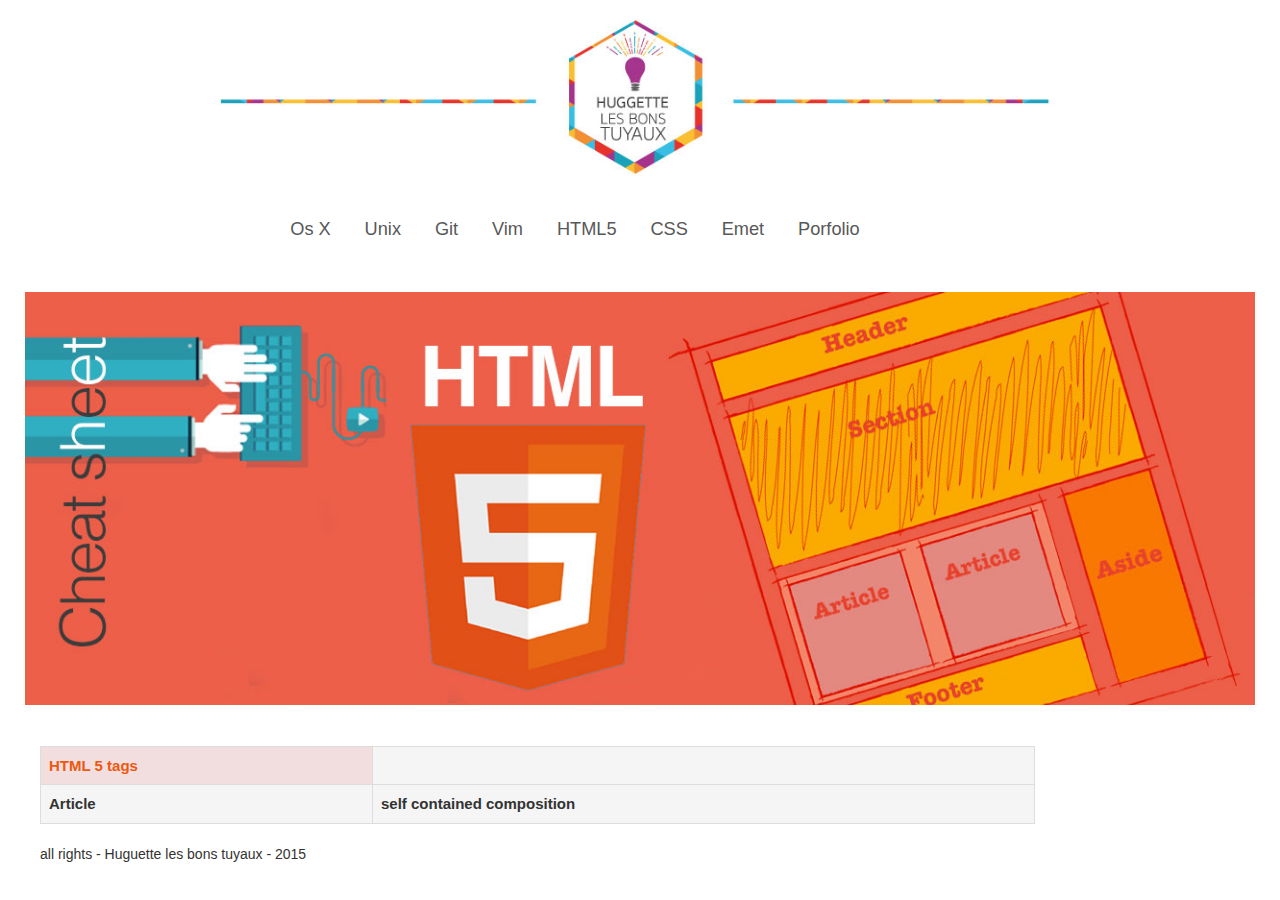
==== index.html @ f3ce1ba4 "maj footer" ====
<html>
<head>
<link rel="stylesheet" href="css/bootstrap.css" />
<link rel="stylesheet" href="css/mystyle.css" />
</head>
<body>
    <meta charset="utf-8">

        <!-- La balise meta permettant à Bootstrap 3 d'analyser la largeur de l'écran -->
        <meta name="viewport" content="width=device-width, initial-scale=1.0">

        <title>Huguette les bons tuyaux - Les cheatsheets</title>

        <!--Chargement de la feuille de style de Bootstrap 3 -->
        <link href="css/bootstrap.css" rel="stylesheet">
        <link rel="stylesheet" href="css/mystyle.css" />

      </head>

      <body>
          <!-- <div class="hidden-xs">
          <div class="hidden-sm">
              <span> I'm only visible for medium and large </span>
          </div> -->
      </div>

      </div>
          <div class="container"> <!--  Début de corps de la plage -->

            <div class="row"> <!--   Chargement de la grille par le biais de la creation d'une ligne-->

                    <!--  Zone principale -->
                    <div id="logo" class="col-md-10 col-sm-8 hidden-xs">
                           <div id="logo" class="container logo"><img src="img/banner-logo.jpg"alt="huguette les bons tuyaux logo" class="img-responsive">
                           </div>
                    </div><!--  fin div logo -->
                    <div id="menu" class="row block2">

                    <nav class="navbar navbar-inverse fixed col-md-10 col-sm-8 hidden-xs">
                            <ul>
                                <li><a href="http:www.google.com">Os X</li>
                                <li><a href="#">Unix</li>
                                <li><a href="#">Git</li>
                                <li><a href="#">Vim</li>
                                <li><a href="#">HTML5</li>
                                <li><a href="#">CSS</li>
                                <li><a href="#">Emet</li>
                                <li><a href="#">Porfolio</li>
                            </ul>
                    </nav>

                    <div id="slide" class="row block1">
                            <img src="img/img_html.jpg" alt="banniere html" class="img-responsive">
                    <div id="titre"class="col-xs-12 cols1"></div>

                    <div id="menu2"class="hidden-md"><!-- ici menu afficher en block pr smartphone  -->
                        <div class="hidden-lg">
                            <div class="hidden-sm">
                                <button type="button" class="btn btn-default btn-group-lg btn-block"><a href ="http://www.google.com">Os X</a></button>
                                <button type="button" class="btn btn-default btn-group-lg btn-block"><a href ="http://www.google.com">Unix</a></button>
                                <button type="button" class="btn btn-default btn-group-lg btn-block"><a href ="http://www.google.com">Git</a></button>
                                <button type="button" class="btn btn-default btn-group-lg btn-block"><a href ="http://www.google.com">Vim</a></button>
                                <button type="button" class="btn btn-default btn-group-lg btn-block"><a href ="http://www.google.com">Html5</a></button>
                                <button type="button" class="btn btn-default btn-group-lg btn-block"><a href ="http://www.google.com">Css</a></button>
                                <button type="button" class="btn btn-default btn-group-lg btn-block"><a href ="http://www.google.com">Emmet</a></button>
                                <button type="button" class="btn btn-default btn-group-lg btn-block"><a href ="http://www.google.com">Portfolio</a></button>



                            </div><!-- fin hidden sm  -->
                        </div><!-- fin hidden md  -->
                    </div><!-- fin hidden lg  -->

                    <!-- Zone secondaire  -->
                    <div id="table"class="col-md-10 col-sm-8 hidden-xs">
                           <table class="table table-striped table-bordered table-dotted .table-responsive">
                                   <tbody>
                                       <tr>
                                           <th class="danger">HTML 5 tags</th>
                                           <th></th>
                                       </tr>
                                       <tr>
                                           <th>Article</th>
                                           <th>self contained composition</th>
                                       </tr>
                                   </tbody>
                           </table>
                     </div>
               <!-- Fermeture de la ligne -->
               </div>
               <footer>all rights - Huguette les bons tuyaux - 2015<Footer>
          <!--  Fin du corps de texte -->
          <script type="text/javascript" src="js/bootstrap.js"></script>

</body>
</html>
---- css/mystyle.css ----
/*body {
    padding-top: 70px;
}*/
/*@media (min-width: 468px) {
.container{
    width: 470px;
}
.navbar li{
        display: inline-block;
        padding-left: 30px;
        font-size: 1em;
        color: rgb(51, 51, 51);
        margin-left: auto;
        margin-right: auto;

}
}
@media (min-width: 599px) {
  .container {
    width: 900px;
  }
}
@media (min-width: 1200px) {
  .container {
    width: 1170px;
  }
}*/
.container {
  padding-right: 15px;
  padding-left: 15px;
  margin-right: auto;
  margin-left: auto;
  float: none;/*permet de centrer le menu*/

}
.navbar {
    background-color: white;
    margin-left: auto;
    margin-right: auto;
    padding-top: 20px;
    border: 0px;
    text-align: center; /*permet de centrer le menu*/
}

.navbar li {
    display: inline-block;
    padding-left: 30px;
    font-size: 1.3em;
    color: rgb(51, 51, 51);
    margin-left: auto;
    margin-right: auto;

}
.navbar a {
    text-decoration: none;
    list-style-type: none;
    color:rgb(88, 88, 88);
}
.navbar a:hover {
    color:rgb(244, 111, 27);
}

.button{
    display: block;
    text-align: center;
    margin-left: auto;
    margin-right: auto;

}
#menu2 {
    margin-left: auto;
    margin-right: auto; /*ici j'ai centré le bloc menu2 et mis % de taille*/
    width: 80%;
    background-color: white;
    font-size: 1.3em;
    border-radius: 30px;
}

.btn-block { /*ici color des btn*/
    background-color: rgb(3, 130, 143);
    border-color: rgb(7, 113, 142);
}

.btn-block a {

    color:white;
}
.btn-block a:hover {

    color:rgb(244, 111, 27);
}

#logo {
    margin-left: -10px;
}

h3 {
    color: rgb(80, 80, 80);
    text-decoration: none;
}
.html5left{
    margin-right: 0;
}
.html5right{
    margin-left: 0;
}

span {
    color: rgb(240, 94, 23);
}

#table {
    margin-top: 20px;
}
tbody th {
    background-color:rgb(245, 245, 245);
    font-size: 15px;
}
.container img {
    padding-top: 20px;
    padding-bottom: 20px;
    margin: 0 auto;

}

.danger {
    color: rgb(235, 89, 18);
}
#icone-haut img{
    float: right;
}
---- css/mystyle.css ----
/*body {
    padding-top: 70px;
}*/
/*@media (min-width: 468px) {
.container{
    width: 470px;
}
.navbar li{
        display: inline-block;
        padding-left: 30px;
        font-size: 1em;
        color: rgb(51, 51, 51);
        margin-left: auto;
        margin-right: auto;

}
}
@media (min-width: 599px) {
  .container {
    width: 900px;
  }
}
@media (min-width: 1200px) {
  .container {
    width: 1170px;
  }
}*/
.container {
  padding-right: 15px;
  padding-left: 15px;
  margin-right: auto;
  margin-left: auto;
  float: none;/*permet de centrer le menu*/

}
.navbar {
    background-color: white;
    margin-left: auto;
    margin-right: auto;
    padding-top: 20px;
    border: 0px;
    text-align: center; /*permet de centrer le menu*/
}

.navbar li {
    display: inline-block;
    padding-left: 30px;
    font-size: 1.3em;
    color: rgb(51, 51, 51);
    margin-left: auto;
    margin-right: auto;

}
.navbar a {
    text-decoration: none;
    list-style-type: none;
    color:rgb(88, 88, 88);
}
.navbar a:hover {
    color:rgb(244, 111, 27);
}

.button{
    display: block;
    text-align: center;
    margin-left: auto;
    margin-right: auto;

}
#menu2 {
    margin-left: auto;
    margin-right: auto; /*ici j'ai centré le bloc menu2 et mis % de taille*/
    width: 80%;
    background-color: white;
    font-size: 1.3em;
    border-radius: 30px;
}

.btn-block { /*ici color des btn*/
    background-color: rgb(3, 130, 143);
    border-color: rgb(7, 113, 142);
}

.btn-block a {

    color:white;
}
.btn-block a:hover {

    color:rgb(244, 111, 27);
}

#logo {
    margin-left: -10px;
}

h3 {
    color: rgb(80, 80, 80);
    text-decoration: none;
}
.html5left{
    margin-right: 0;
}
.html5right{
    margin-left: 0;
}

span {
    color: rgb(240, 94, 23);
}

#table {
    margin-top: 20px;
}
tbody th {
    background-color:rgb(245, 245, 245);
    font-size: 15px;
}
.container img {
    padding-top: 20px;
    padding-bottom: 20px;
    margin: 0 auto;

}

.danger {
    color: rgb(235, 89, 18);
}
#icone-haut img{
    float: right;
}
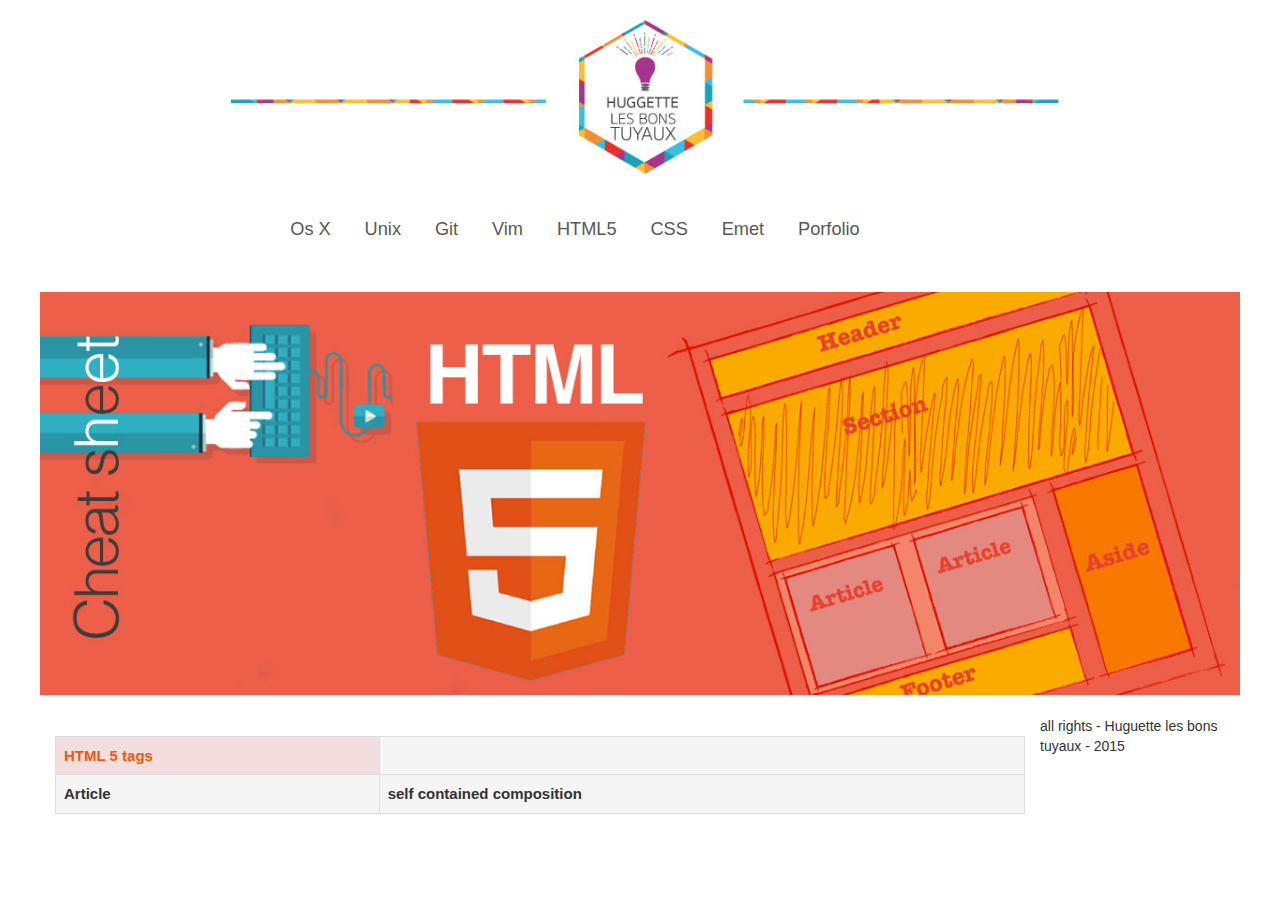
==== commit dbe09967: "rectification pour validation w3c" ====
--- a/index.html
+++ b/index.html
@@ -1,53 +1,43 @@
-<html>
+<!doctype html>
+<html class="" lang="fr">
+
 <head>
-<link rel="stylesheet" href="css/bootstrap.css" />
-<link rel="stylesheet" href="css/mystyle.css" />
-</head>
-<body>
-    <meta charset="utf-8">
-
+<meta charset="utf-8">
         <!-- La balise meta permettant à Bootstrap 3 d'analyser la largeur de l'écran -->
         <meta name="viewport" content="width=device-width, initial-scale=1.0">
-
-        <title>Huguette les bons tuyaux - Les cheatsheets</title>
-
+        <title> Huguette les bons tuyaux - Les cheatsheets </title>
         <!--Chargement de la feuille de style de Bootstrap 3 -->
-        <link href="css/bootstrap.css" rel="stylesheet">
-        <link rel="stylesheet" href="css/mystyle.css" />
-
-      </head>
+        <link rel="stylesheet" href="css/bootstrap.css">
+        <link rel="stylesheet" href="css/mystyle.css">
+</meta>
+</head>
 
       <body>
-          <!-- <div class="hidden-xs">
-          <div class="hidden-sm">
-              <span> I'm only visible for medium and large </span>
-          </div> -->
-      </div>
 
-      </div>
           <div class="container"> <!--  Début de corps de la plage -->
 
             <div class="row"> <!--   Chargement de la grille par le biais de la creation d'une ligne-->
-
-                    <!--  Zone principale -->
+            <!--  Zone principale -->
                     <div id="logo" class="col-md-10 col-sm-8 hidden-xs">
-                           <div id="logo" class="container logo"><img src="img/banner-logo.jpg"alt="huguette les bons tuyaux logo" class="img-responsive">
+                           <div class="container logo">
+                              <img src="img/banner-logo.jpg"alt="huguette les bons tuyaux logo" class="img-responsive">
                            </div>
                     </div><!--  fin div logo -->
-                    <div id="menu" class="row block2">
+            <div id="menu" class="row block2">
 
                     <nav class="navbar navbar-inverse fixed col-md-10 col-sm-8 hidden-xs">
                             <ul>
-                                <li><a href="http:www.google.com">Os X</li>
-                                <li><a href="#">Unix</li>
-                                <li><a href="#">Git</li>
-                                <li><a href="#">Vim</li>
-                                <li><a href="#">HTML5</li>
-                                <li><a href="#">CSS</li>
-                                <li><a href="#">Emet</li>
-                                <li><a href="#">Porfolio</li>
+                                <li><a href="http:www.google.com">Os X</a></li>
+                                <li><a href="#">Unix</a></li>
+                                <li><a href="#">Git</a></li>
+                                <li><a href="#">Vim</a></li>
+                                <li><a href="#">HTML5</a></li>
+                                <li><a href="#">CSS</a></li>
+                                <li><a href="#">Emet</a></li>
+                                <li><a href="#">Porfolio</a></li>
                             </ul>
                     </nav>
+                </div>
 
                     <div id="slide" class="row block1">
                             <img src="img/img_html.jpg" alt="banniere html" class="img-responsive">
@@ -65,11 +55,9 @@
                                 <button type="button" class="btn btn-default btn-group-lg btn-block"><a href ="http://www.google.com">Emmet</a></button>
                                 <button type="button" class="btn btn-default btn-group-lg btn-block"><a href ="http://www.google.com">Portfolio</a></button>
 
-
-
                             </div><!-- fin hidden sm  -->
-                        </div><!-- fin hidden md  -->
-                    </div><!-- fin hidden lg  -->
+                        </div><!-- fin hidden lg  -->
+                    </div><!-- fin hidden md  -->
 
                     <!-- Zone secondaire  -->
                     <div id="table"class="col-md-10 col-sm-8 hidden-xs">
@@ -86,10 +74,12 @@
                                    </tbody>
                            </table>
                      </div>
-               <!-- Fermeture de la ligne -->
-               </div>
-               <footer>all rights - Huguette les bons tuyaux - 2015<Footer>
-          <!--  Fin du corps de texte -->
+
+               <footer>all rights - Huguette les bons tuyaux - 2015</footer>
+
+
+          </div><!--  /////////  Fin du container ///////// -->
+          
           <script type="text/javascript" src="js/bootstrap.js"></script>
 
 </body>
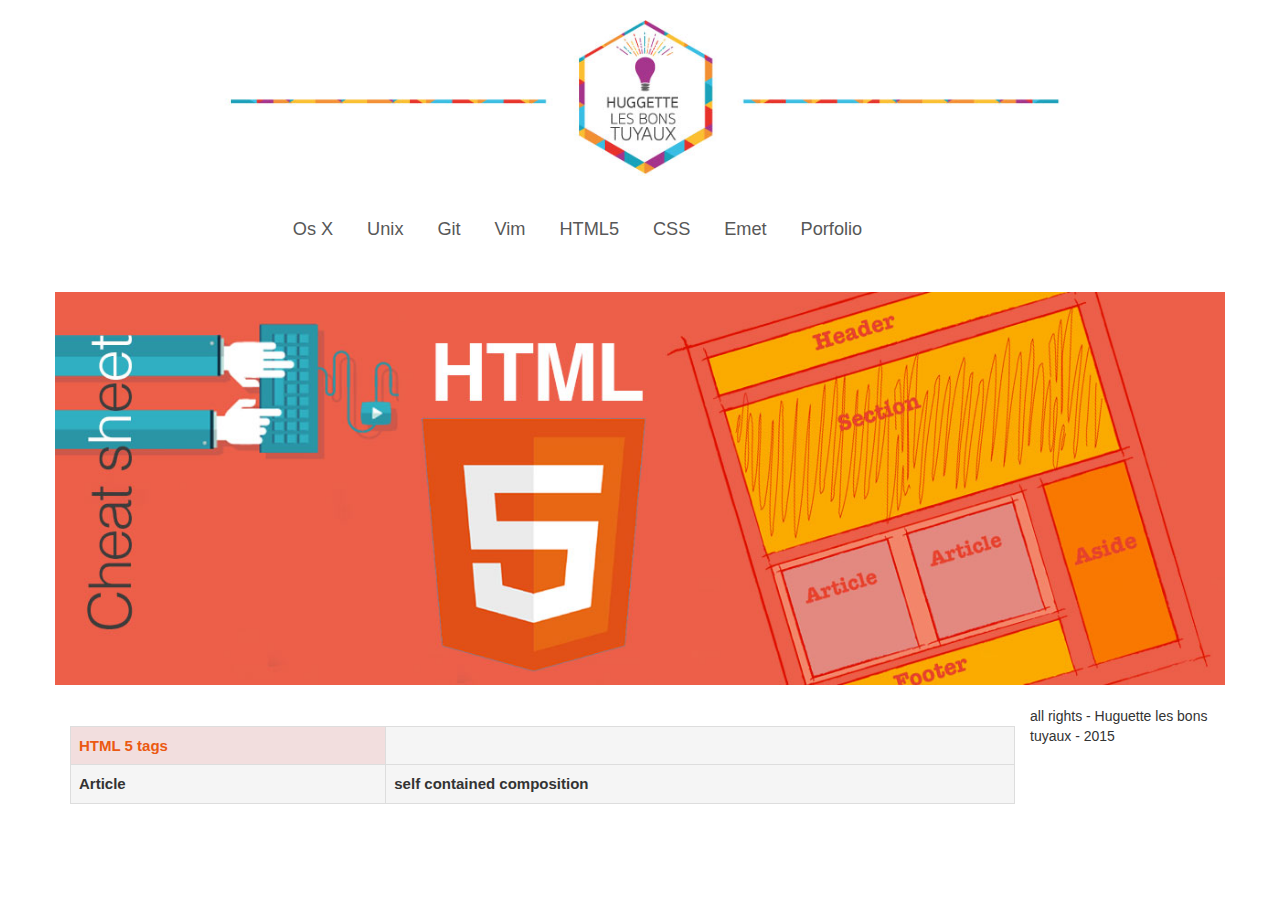
==== commit c3ff76c6: "premiere correction pour validator w3c" ====
--- a/index.html
+++ b/index.html
@@ -2,32 +2,32 @@
 <html class="" lang="fr">
 
 <head>
-<meta charset="utf-8">
+<meta charset="utf-8"/>
         <!-- La balise meta permettant à Bootstrap 3 d'analyser la largeur de l'écran -->
-        <meta name="viewport" content="width=device-width, initial-scale=1.0">
+        <meta name="viewport" content="width=device-width, initial-scale=1.0"/>
         <title> Huguette les bons tuyaux - Les cheatsheets </title>
         <!--Chargement de la feuille de style de Bootstrap 3 -->
-        <link rel="stylesheet" href="css/bootstrap.css">
-        <link rel="stylesheet" href="css/mystyle.css">
-</meta>
+        <link rel="stylesheet" href="css/bootstrap.css"/>
+        <link rel="stylesheet" href="css/mystyle.css"/>
 </head>
 
       <body>
 
           <div class="container"> <!--  Début de corps de la plage -->
 
-            <div class="row"> <!--   Chargement de la grille par le biais de la creation d'une ligne-->
+          <div class="row"> <!--Chargement de la grille par le biais de la creation d'une ligne-->
             <!--  Zone principale -->
                     <div id="logo" class="col-md-10 col-sm-8 hidden-xs">
                            <div class="container logo">
-                              <img src="img/banner-logo.jpg"alt="huguette les bons tuyaux logo" class="img-responsive">
+                              <img src="img/banner-logo.jpg" alt="huguette les bons tuyaux logo" class="img-responsive"/>
                            </div>
                     </div><!--  fin div logo -->
-            <div id="menu" class="row block2">
+                </div><!-- fermeture de la row -->
+          <div id="menu" class="row block2">
 
                     <nav class="navbar navbar-inverse fixed col-md-10 col-sm-8 hidden-xs">
                             <ul>
-                                <li><a href="http:www.google.com">Os X</a></li>
+                                <li><a href="#">Os X</a></li>
                                 <li><a href="#">Unix</a></li>
                                 <li><a href="#">Git</a></li>
                                 <li><a href="#">Vim</a></li>
@@ -37,23 +37,23 @@
                                 <li><a href="#">Porfolio</a></li>
                             </ul>
                     </nav>
-                </div>
+</div>
 
                     <div id="slide" class="row block1">
                             <img src="img/img_html.jpg" alt="banniere html" class="img-responsive">
-                    <div id="titre"class="col-xs-12 cols1"></div>
+                    <div id="titre" class="col-xs-12 cols1"></div>
 
-                    <div id="menu2"class="hidden-md"><!-- ici menu afficher en block pr smartphone  -->
+                    <div id="menu2" class="hidden-md"><!-- ici menu afficher en block pr smartphone  -->
                         <div class="hidden-lg">
                             <div class="hidden-sm">
-                                <button type="button" class="btn btn-default btn-group-lg btn-block"><a href ="http://www.google.com">Os X</a></button>
-                                <button type="button" class="btn btn-default btn-group-lg btn-block"><a href ="http://www.google.com">Unix</a></button>
-                                <button type="button" class="btn btn-default btn-group-lg btn-block"><a href ="http://www.google.com">Git</a></button>
-                                <button type="button" class="btn btn-default btn-group-lg btn-block"><a href ="http://www.google.com">Vim</a></button>
-                                <button type="button" class="btn btn-default btn-group-lg btn-block"><a href ="http://www.google.com">Html5</a></button>
-                                <button type="button" class="btn btn-default btn-group-lg btn-block"><a href ="http://www.google.com">Css</a></button>
-                                <button type="button" class="btn btn-default btn-group-lg btn-block"><a href ="http://www.google.com">Emmet</a></button>
-                                <button type="button" class="btn btn-default btn-group-lg btn-block"><a href ="http://www.google.com">Portfolio</a></button>
+                                <button type="button" class="btn btn-default btn-group-lg btn-block"><a href ="#">Os X</a></button>
+                                <button type="button" class="btn btn-default btn-group-lg btn-block"><a href ="#">Unix</a></button>
+                                <button type="button" class="btn btn-default btn-group-lg btn-block"><a href ="#">Git</a></button>
+                                <button type="button" class="btn btn-default btn-group-lg btn-block"><a href ="#">Vim</a></button>
+                                <button type="button" class="btn btn-default btn-group-lg btn-block"><a href ="#">Html5</a></button>
+                                <button type="button" class="btn btn-default btn-group-lg btn-block"><a href ="#">Css</a></button>
+                                <button type="button" class="btn btn-default btn-group-lg btn-block"><a href ="#">Emmet</a></button>
+                                <button type="button" class="btn btn-default btn-group-lg btn-block"><a href ="#">Portfolio</a></button>
 
                             </div><!-- fin hidden sm  -->
                         </div><!-- fin hidden lg  -->
@@ -76,11 +76,11 @@
                      </div>
 
                <footer>all rights - Huguette les bons tuyaux - 2015</footer>
+                <script type="text/javascript" src="js/bootstrap.js"></script>
+
+          </div><!--  /////////  Fin du container ///////// -->
 
 
-          </div><!--  /////////  Fin du container ///////// -->
-          
-          <script type="text/javascript" src="js/bootstrap.js"></script>
 
 </body>
 </html>
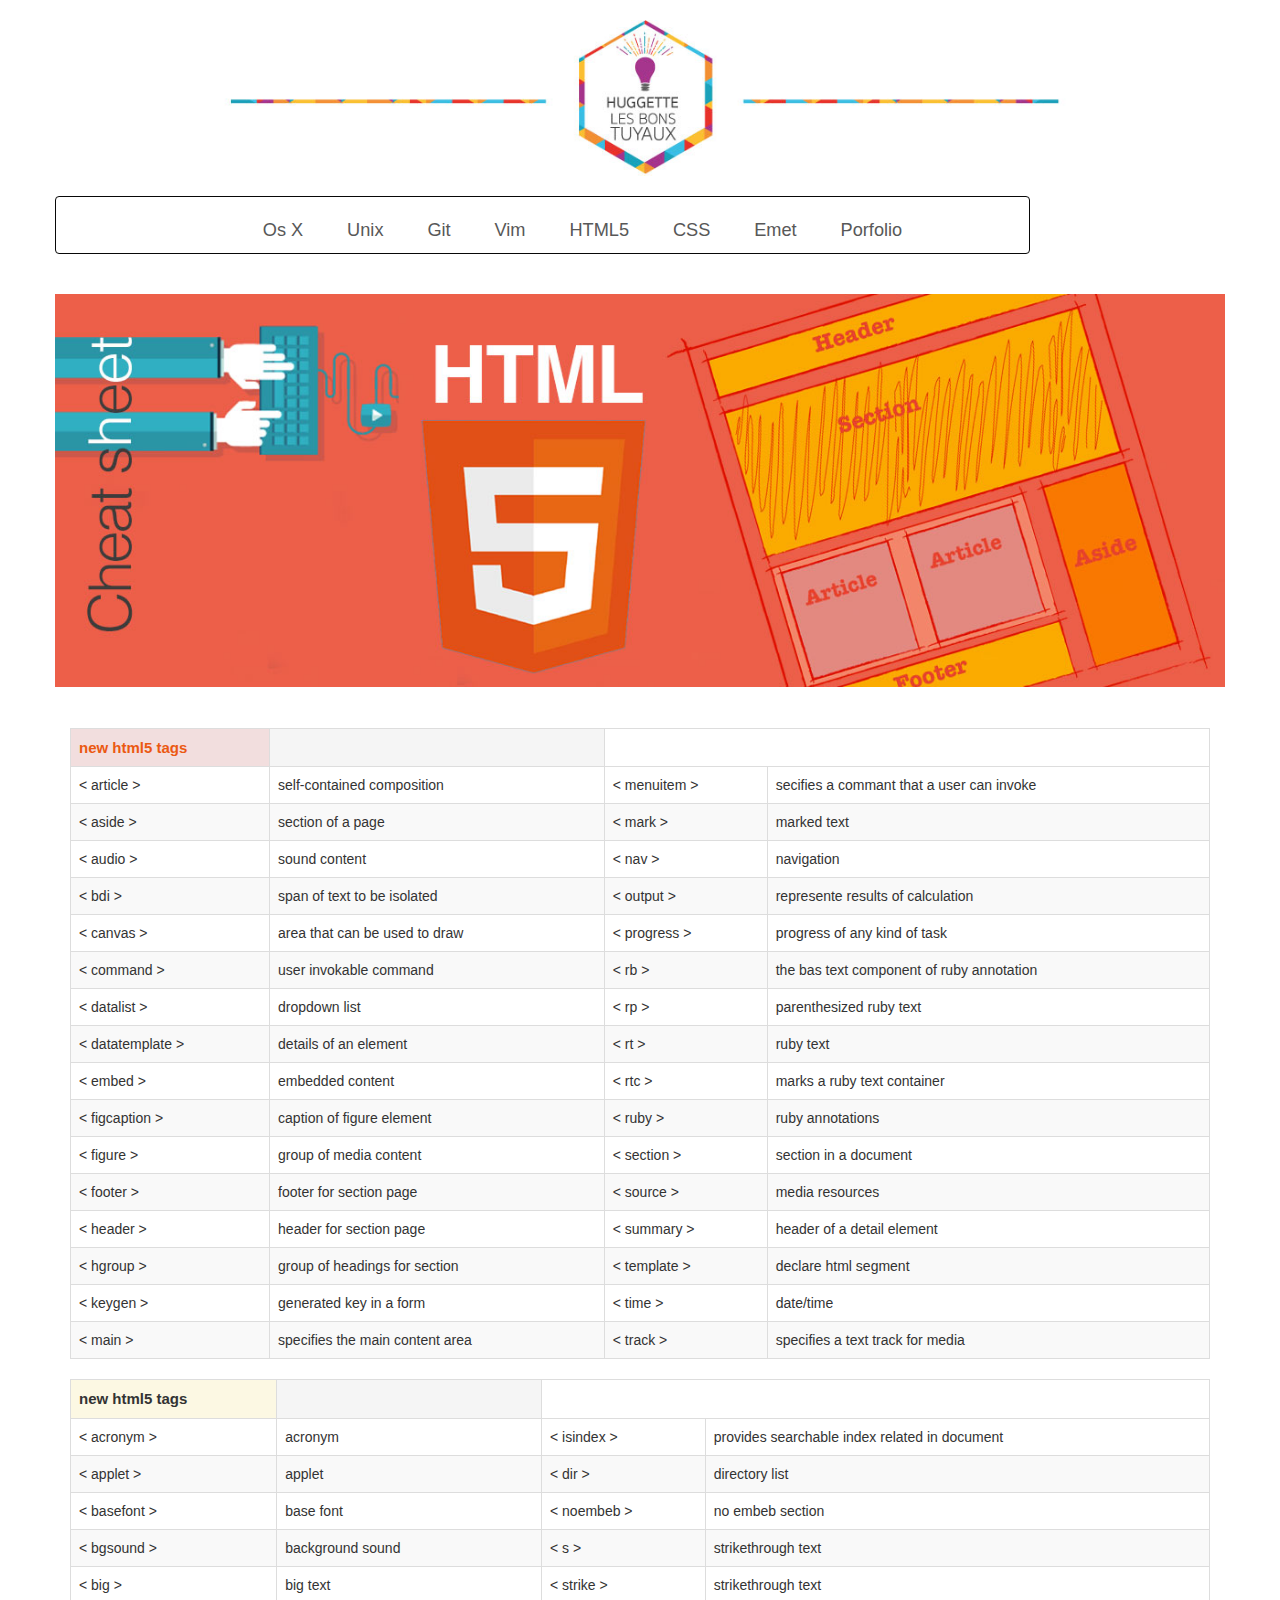
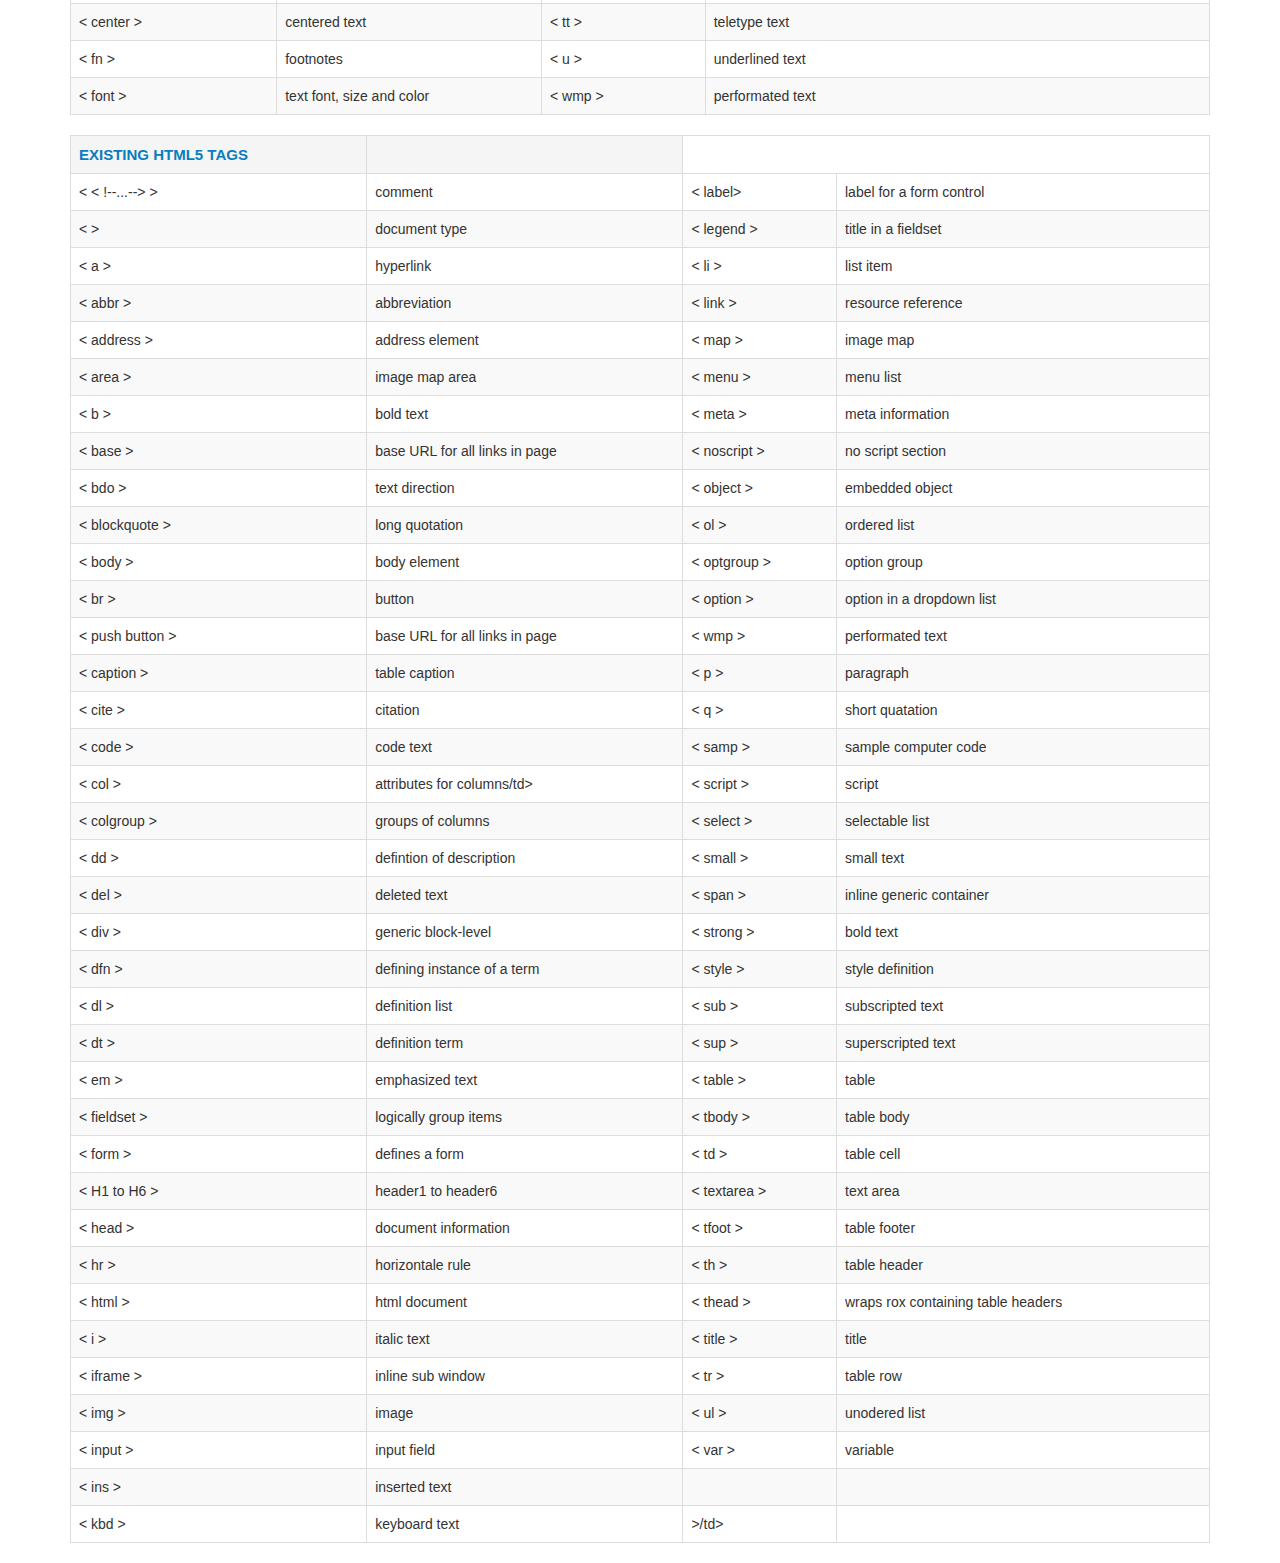
==== commit 0514b57b: "finition des textes des tableaux" ====
--- a/index.html
+++ b/index.html
@@ -24,8 +24,7 @@
                     </div><!--  fin div logo -->
                 </div><!-- fermeture de la row -->
           <div id="menu" class="row block2">
-
-                    <nav class="navbar navbar-inverse fixed col-md-10 col-sm-8 hidden-xs">
+            <nav class="navbar navbar-inverse fixed col-md-10 col-sm-8 hidden-xs">
                             <ul>
                                 <li><a href="#">Os X</a></li>
                                 <li><a href="#">Unix</a></li>
@@ -43,7 +42,7 @@
                             <img src="img/img_html.jpg" alt="banniere html" class="img-responsive">
                     <div id="titre" class="col-xs-12 cols1"></div>
 
-                    <div id="menu2" class="hidden-md"><!-- ici menu afficher en block pr smartphone  -->
+            <div id="menu2" class="hidden-md hidden-lg"><!-- ici menu afficher en block pr smartphone  -->
                         <div class="hidden-lg">
                             <div class="hidden-sm">
                                 <button type="button" class="btn btn-default btn-group-lg btn-block"><a href ="#">Os X</a></button>
@@ -59,23 +58,409 @@
                         </div><!-- fin hidden lg  -->
                     </div><!-- fin hidden md  -->
 
-                    <!-- Zone secondaire  -->
-                    <div id="table"class="col-md-10 col-sm-8 hidden-xs">
+<!--//////////////////////////////// Zone secondaire  ////////////////////////////////////////-->
+
+            <div id="table-responsive"class="col-lg-12 col-md-12 sm-4">
+                <table class="table table-striped table-bordered table-dotted .table-responsive">
+                        <tbody>
+                            <tr>
+                                 <th class="danger">new html5 tags</th>
+                                 <th></th>
+                            </tr>
+                            <tr>
+                                  <td>< article ></td>
+                                  <td>self-contained composition</td>
+                                  <td>< menuitem ></td>
+                                  <td>secifies a commant that a user can invoke</td>
+                            </tr>
+                            <tr>
+                                  <td>< aside ></td>
+                                  <td>section of a page</td>
+                                  <td>< mark ></td>
+                                  <td>marked text</td>
+                            </tr>
+                            <tr>
+                                  <td>< audio ></td>
+                                  <td>sound content</td>
+                                  <td>< nav ></td>
+                                  <td>navigation</td>
+                            </tr>
+                            <tr>
+                                  <td>< bdi ></td>
+                                  <td>span of text to be isolated</td>
+                                  <td>< output ></td>
+                                  <td>represente results of calculation</td>
+                            </tr>
+                            <tr>
+                                  <td>< canvas ></td>
+                                  <td>area that can be used to draw</td>
+                                  <td>< progress ></td>
+                                  <td>progress of any kind of task</td>
+                            </tr>
+                            <tr>
+                                  <td>< command ></td>
+                                  <td>user invokable command</td>
+                                  <td>< rb ></td>
+                                  <td>the bas text component of ruby annotation</td>
+                            </tr>
+                            <tr>
+                                  <td>< datalist ></td>
+                                  <td>dropdown list</td>
+                                  <td>< rp ></td>
+                                  <td>parenthesized ruby text</td>
+                            </tr>
+                            <tr>
+                                  <td>< datatemplate ></td>
+                                  <td>details of an element</td>
+                                  <td>< rt ></td>
+                                  <td>ruby text</td>
+                            </tr>
+                            <tr>
+                                  <td>< embed ></td>
+                                  <td>embedded content </td>
+                                  <td>< rtc ></td>
+                                  <td>marks a ruby text container</td>
+                            </tr>
+                            <tr>
+                                  <td>< figcaption ></td>
+                                  <td>caption of figure element </td>
+                                  <td>< ruby ></td>
+                                  <td>ruby annotations</td>
+                            </tr>
+                            <tr>
+                                  <td>< figure ></td>
+                                  <td>group of media content </td>
+                                  <td>< section ></td>
+                                  <td>section in a document</td>
+                            </tr>
+                            <tr>
+                                  <td>< footer ></td>
+                                  <td>footer for section page </td>
+                                  <td>< source ></td>
+                                  <td>media resources</td>
+                            </tr>
+                            <tr>
+                                  <td>< header ></td>
+                                  <td>header for section page </td>
+                                  <td>< summary  ></td>
+                                  <td>header of a detail element</td>
+                            </tr>
+                            <tr>
+                                  <td>< hgroup ></td>
+                                  <td>group of headings for section </td>
+                                  <td>< template ></td>
+                                  <td>declare html segment</td>
+                            </tr>
+                            <tr>
+                                  <td>< keygen ></td>
+                                  <td>generated key in a form </td>
+                                  <td>< time ></td>
+                                  <td> date/time </td>
+                            </tr>
+                            <tr>
+                                  <td>< main ></td>
+                                  <td>specifies the main content area </td>
+                                  <td>< track ></td>
+                                  <td>specifies a text track for media</td>
+                            </tr>
+
+                                   </tbody>
+                           </table>
+
                            <table class="table table-striped table-bordered table-dotted .table-responsive">
                                    <tbody>
                                        <tr>
-                                           <th class="danger">HTML 5 tags</th>
-                                           <th></th>
-                                       </tr>
-                                       <tr>
-                                           <th>Article</th>
-                                           <th>self contained composition</th>
-                                       </tr>
-                                   </tbody>
-                           </table>
+                                            <th class="warning">new html5 tags</th>
+                                            <th></th>
+                                       </tr>
+                                       <tr>
+                                             <td>< acronym ></td>
+                                             <td>acronym</td>
+                                             <td>< isindex ></td>
+                                             <td>provides searchable index related in document</td>
+                                       </tr>
+                                       <tr>
+                                             <td>< applet ></td>
+                                             <td>applet</td>
+                                             <td>< dir ></td>
+                                             <td>directory list</td>
+                                       </tr>
+                                       <tr>
+                                             <td>< basefont ></td>
+                                             <td>base font</td>
+                                             <td>< noembeb ></td>
+                                             <td>no embeb section</td>
+                                       </tr>
+                                       <tr>
+                                             <td>< bgsound ></td>
+                                             <td>background sound</td>
+                                             <td>< s ></td>
+                                             <td>strikethrough text</td>
+                                       </tr>
+                                       <tr>
+                                             <td>< big ></td>
+                                             <td>big text</td>
+                                             <td>< strike ></td>
+                                             <td>strikethrough text</td>
+                                       </tr>
+                                       <tr>
+                                             <td>< center ></td>
+                                             <td>centered text</td>
+                                             <td>< tt ></td>
+                                             <td>teletype text</td>
+                                       </tr>
+                                       <tr>
+                                             <td>< fn ></td>
+                                             <td>footnotes</td>
+                                             <td>< u ></td>
+                                             <td>underlined text</td>
+                                       </tr>
+                                       <tr>
+                                             <td>< font ></td>
+                                             <td>text font, size and color</td>
+                                             <td>< wmp ></td>
+                                             <td>performated text</td>
+                                       </tr>
+
+                                              </tbody>
+                                      </table>
+                                      <table class="table table-striped table-bordered table-dotted .table-responsive">
+                                              <tbody>
+                                                  <tr>
+                                                       <th class="primary">EXISTING HTML5 TAGS</th>
+                                                       <th></th>
+                                                  </tr>
+                                                  <tr>
+                                                        <td>< < !--...--> ></td>
+                                                        <td>comment</td>
+                                                        <td>< label></td>
+                                                        <td>label for a form control</td>
+                                                  </tr>
+                                                  <tr>
+                                                        <td>< <!doctype> ></td>
+                                                        <td>document type</td>
+                                                        <td>< legend ></td>
+                                                        <td>title in a fieldset</td>
+                                                  </tr>
+                                                  <tr>
+                                                        <td>< a ></td>
+                                                        <td>hyperlink</td>
+                                                        <td>< li ></td>
+                                                        <td>list item</td>
+                                                  </tr>
+                                                  <tr>
+                                                        <td>< abbr ></td>
+                                                        <td>abbreviation</td>
+                                                        <td>< link ></td>
+                                                        <td>resource reference</td>
+                                                  </tr>
+                                                  <tr>
+                                                        <td>< address ></td>
+                                                        <td>address element</td>
+                                                        <td>< map ></td>
+                                                        <td>image map</td>
+                                                  </tr>
+                                                  <tr>
+                                                        <td>< area ></td>
+                                                        <td>image map area</td>
+                                                        <td>< menu ></td>
+                                                        <td>menu list</td>
+                                                  </tr>
+                                                  <tr>
+                                                        <td>< b ></td>
+                                                        <td>bold text</td>
+                                                        <td>< meta ></td>
+                                                        <td>meta information</td>
+                                                  </tr>
+                                                  <tr>
+                                                        <td>< base ></td>
+                                                        <td>base URL for all links in page</td>
+                                                        <td>< noscript ></td>
+                                                        <td>no script section</td>
+                                                  </tr>
+                                                  <tr>
+                                                        <td>< bdo ></td>
+                                                        <td>text direction</td>
+                                                        <td>< object ></td>
+                                                        <td>embedded object</td>
+                                                  </tr>
+                                                  <tr>
+                                                        <td>< blockquote ></td>
+                                                        <td>long quotation</td>
+                                                        <td>< ol ></td>
+                                                        <td>ordered list</td>
+                                                  </tr>
+                                                  <tr>
+                                                        <td>< body ></td>
+                                                        <td>body element</td>
+                                                        <td>< optgroup ></td>
+                                                        <td>option group</td>
+                                                  </tr>
+                                                  <tr>
+                                                        <td>< br ></td>
+                                                        <td>button</td>
+                                                        <td>< option ></td>
+                                                        <td>option in a dropdown list</td>
+                                                  </tr>
+                                                  <tr>
+                                                        <td>< push button ></td>
+                                                        <td>base URL for all links in page</td>
+                                                        <td>< wmp ></td>
+                                                        <td>performated text</td>
+                                                  </tr>
+                                                  <tr>
+                                                        <td>< caption ></td>
+                                                        <td>table caption</td>
+                                                        <td>< p ></td>
+                                                        <td>paragraph</td>
+                                                  </tr>
+                                                  <tr>
+                                                        <td>< cite ></td>
+                                                        <td>citation</td>
+                                                        <td>< q ></td>
+                                                        <td>short quatation</td>
+                                                  </tr>
+                                                  <tr>
+                                                        <td>< code ></td>
+                                                        <td>code text</td>
+                                                        <td>< samp ></td>
+                                                        <td>sample computer code</td>
+                                                  </tr>
+                                                  <tr>
+                                                        <td>< col ></td>
+                                                        <td>attributes for columns/td>
+                                                        <td>< script ></td>
+                                                        <td>script</td>
+                                                  </tr>
+                                                  <tr>
+                                                        <td>< colgroup ></td>
+                                                        <td>groups of columns</td>
+                                                        <td>< select ></td>
+                                                        <td>selectable list</td>
+                                                  </tr>
+                                                  <tr>
+                                                        <td>< dd ></td>
+                                                        <td>defintion of description</td>
+                                                        <td>< small ></td>
+                                                        <td>small text</td>
+                                                  </tr>
+                                                  <tr>
+                                                        <td>< del ></td>
+                                                        <td>deleted text</td>
+                                                        <td>< span ></td>
+                                                        <td>inline generic container</td>
+                                                  </tr>
+                                                  <tr>
+                                                        <td>< div ></td>
+                                                        <td>generic block-level</td>
+                                                        <td>< strong ></td>
+                                                        <td>bold text</td>
+                                                  </tr>
+                                                  <tr>
+                                                        <td>< dfn ></td>
+                                                        <td>defining instance of a term</td>
+                                                        <td>< style ></td>
+                                                        <td>style definition</td>
+                                                  </tr>
+                                                  <tr>
+                                                        <td>< dl ></td>
+                                                        <td>definition list</td>
+                                                        <td>< sub ></td>
+                                                        <td>subscripted text</td>
+                                                  </tr>
+                                                  <tr>
+                                                        <td>< dt ></td>
+                                                        <td>definition term</td>
+                                                        <td>< sup ></td>
+                                                        <td>superscripted text</td>
+                                                  </tr>
+                                                  <tr>
+                                                        <td>< em ></td>
+                                                        <td>emphasized text</td>
+                                                        <td>< table ></td>
+                                                        <td>table</td>
+                                                  </tr>
+                                                  <tr>
+                                                        <td>< fieldset ></td>
+                                                        <td>logically group items</td>
+                                                        <td>< tbody ></td>
+                                                        <td>table body</td>
+                                                  </tr>
+                                                  <tr>
+                                                        <td>< form ></td>
+                                                        <td>defines a form</td>
+                                                        <td>< td ></td>
+                                                        <td>table cell</td>
+                                                  </tr>
+                                                  <tr>
+                                                        <td>< H1 to H6 ></td>
+                                                        <td>header1 to header6</td>
+                                                        <td>< textarea ></td>
+                                                        <td>text area</td>
+                                                  </tr>
+                                                  <tr>
+                                                        <td>< head ></td>
+                                                        <td>document information</td>
+                                                        <td>< tfoot ></td>
+                                                        <td>table footer</td>
+                                                  </tr>
+                                                  <tr>
+                                                        <td>< hr ></td>
+                                                        <td>horizontale rule</td>
+                                                        <td>< th ></td>
+                                                        <td>table header</td>
+                                                  </tr>
+                                                  <tr>
+                                                        <td>< html ></td>
+                                                        <td>html document</td>
+                                                        <td>< thead ></td>
+                                                        <td>wraps rox containing table headers</td>
+                                                  </tr>
+                                                  <tr>
+                                                        <td>< i ></td>
+                                                        <td>italic text</td>
+                                                        <td>< title ></td>
+                                                        <td>title</td>
+                                                  </tr>
+                                                  <tr>
+                                                        <td>< iframe ></td>
+                                                        <td>inline sub window</td>
+                                                        <td>< tr ></td>
+                                                        <td>table row</td>
+                                                  </tr>
+                                                  <tr>
+                                                        <td>< img ></td>
+                                                        <td>image</td>
+                                                        <td>< ul ></td>
+                                                        <td>unodered list</td>
+                                                  </tr>
+                                                  <tr>
+                                                        <td>< input ></td>
+                                                        <td>input field</td>
+                                                        <td>< var ></td>
+                                                        <td>variable</td>
+                                                  </tr>
+                                                  <tr>
+                                                        <td>< ins ></td>
+                                                        <td>inserted text</td>
+                                                        <td></td>
+                                                        <td></td>
+                                                  </tr>
+                                                  <tr>
+                                                        <td>< kbd ></td>
+                                                        <td>keyboard text</td>
+                                                        <td>>/td>
+                                                        <td></td>
+                                                  </tr>
+
+                                                         </tbody>
+                                                 </table>
+
+
+
                      </div>
 
-               <footer>all rights - Huguette les bons tuyaux - 2015</footer>
+
                 <script type="text/javascript" src="js/bootstrap.js"></script>
 
           </div><!--  /////////  Fin du container ///////// -->
--- a/css/mystyle.css
+++ b/css/mystyle.css
@@ -1,30 +1,11 @@
-/*body {
-    padding-top: 70px;
-}*/
-/*@media (min-width: 468px) {
-.container{
-    width: 470px;
+body {
+    overflow: hidden;
 }
-.navbar li{
-        display: inline-block;
-        padding-left: 30px;
-        font-size: 1em;
-        color: rgb(51, 51, 51);
-        margin-left: auto;
-        margin-right: auto;
+fieldset {
+    min-width: 0;
+    width: 100%;
+}
 
-}
-}
-@media (min-width: 599px) {
-  .container {
-    width: 900px;
-  }
-}
-@media (min-width: 1200px) {
-  .container {
-    width: 1170px;
-  }
-}*/
 .container {
   padding-right: 15px;
   padding-left: 15px;
@@ -38,13 +19,13 @@
     margin-left: auto;
     margin-right: auto;
     padding-top: 20px;
-    border: 0px;
+
     text-align: center; /*permet de centrer le menu*/
 }
 
 .navbar li {
     display: inline-block;
-    padding-left: 30px;
+    padding-left: 40px;
     font-size: 1.3em;
     color: rgb(51, 51, 51);
     margin-left: auto;
@@ -67,6 +48,7 @@
     margin-right: auto;
 
 }
+
 #menu2 {
     margin-left: auto;
     margin-right: auto; /*ici j'ai centré le bloc menu2 et mis % de taille*/
@@ -74,6 +56,7 @@
     background-color: white;
     font-size: 1.3em;
     border-radius: 30px;
+
 }
 
 .btn-block { /*ici color des btn*/
@@ -83,7 +66,7 @@
 
 .btn-block a {
 
-    color:white;
+    color: white;
 }
 .btn-block a:hover {
 
@@ -111,6 +94,13 @@
 
 #table {
     margin-top: 20px;
+    overflow-y: hidden;
+
+}
+#table-responsive {
+    width: 100%;
+    margin-top: 20px;
+    min-width: 0;
 }
 tbody th {
     background-color:rgb(245, 245, 245);
@@ -120,12 +110,14 @@
     padding-top: 20px;
     padding-bottom: 20px;
     margin: 0 auto;
-
 }
 
 .danger {
     color: rgb(235, 89, 18);
 }
+.primary {
+    color: rgb(9, 125, 190);
+}
 #icone-haut img{
     float: right;
 }
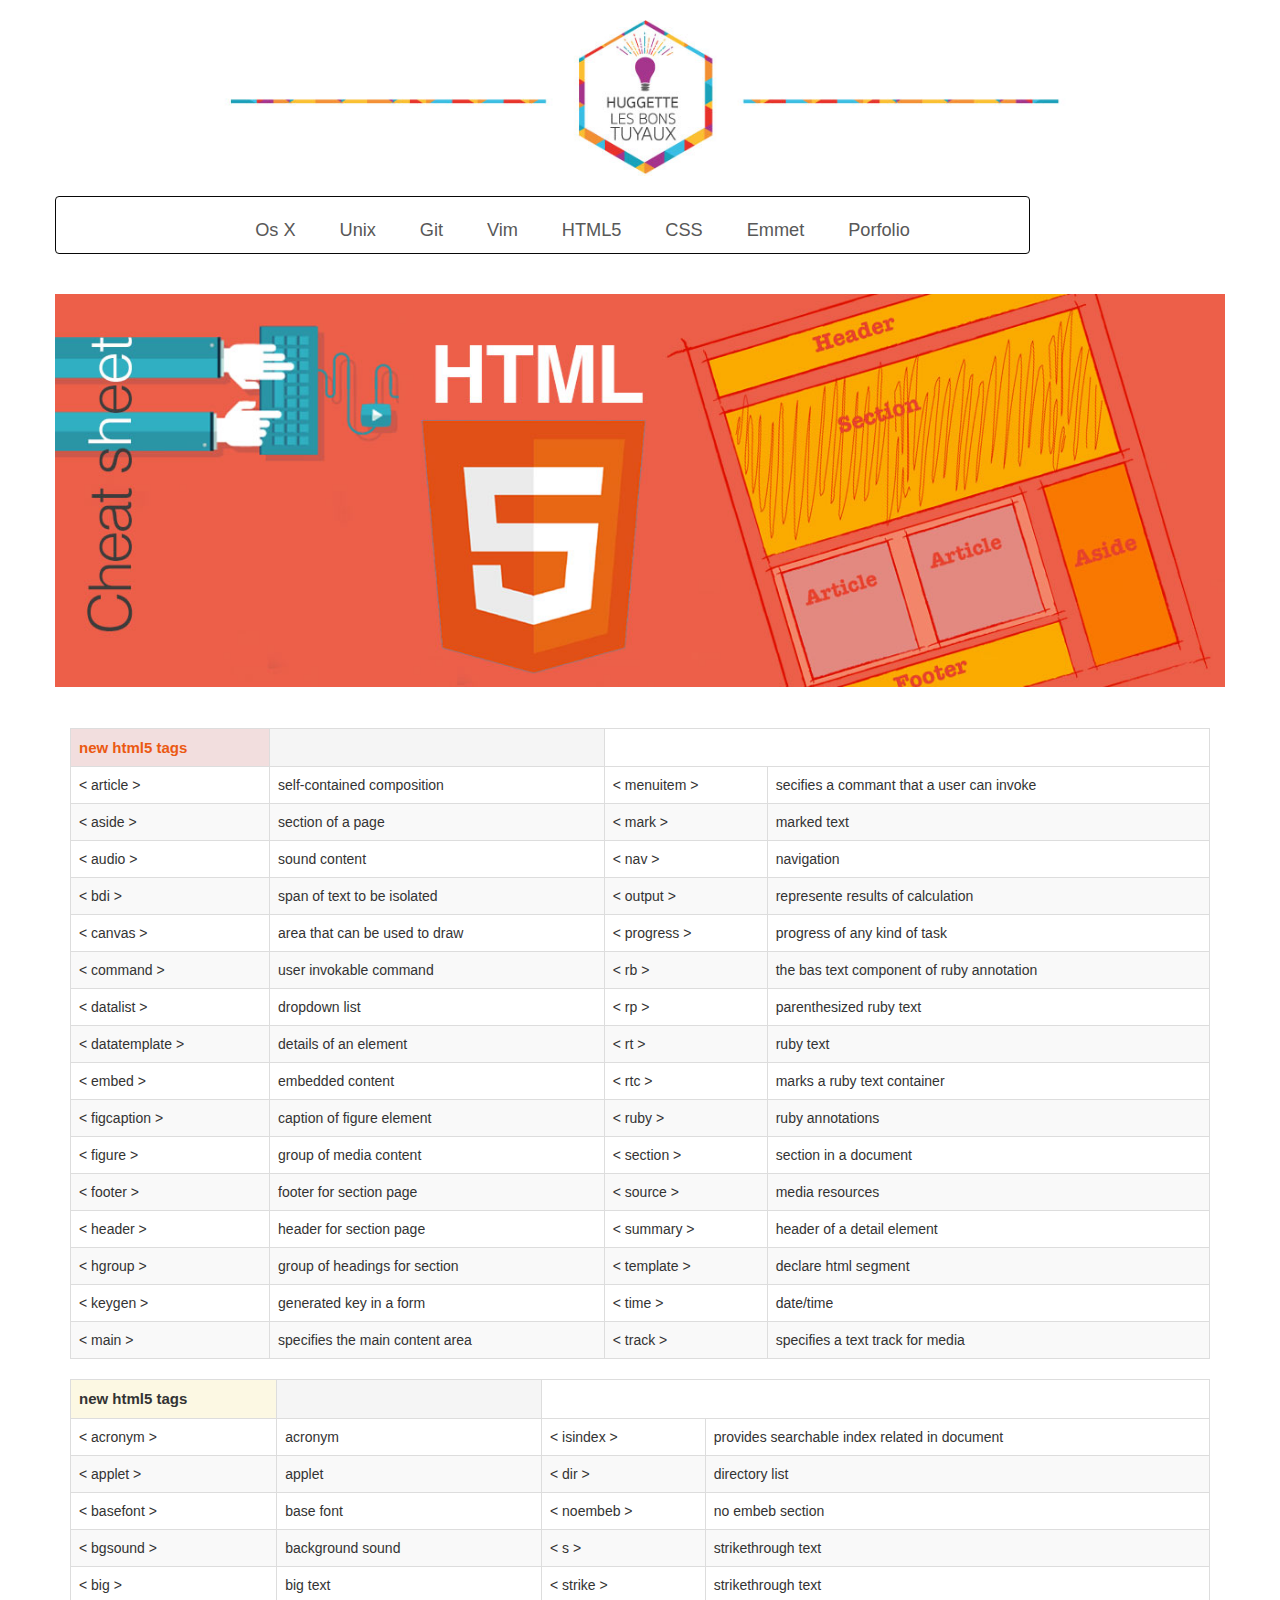
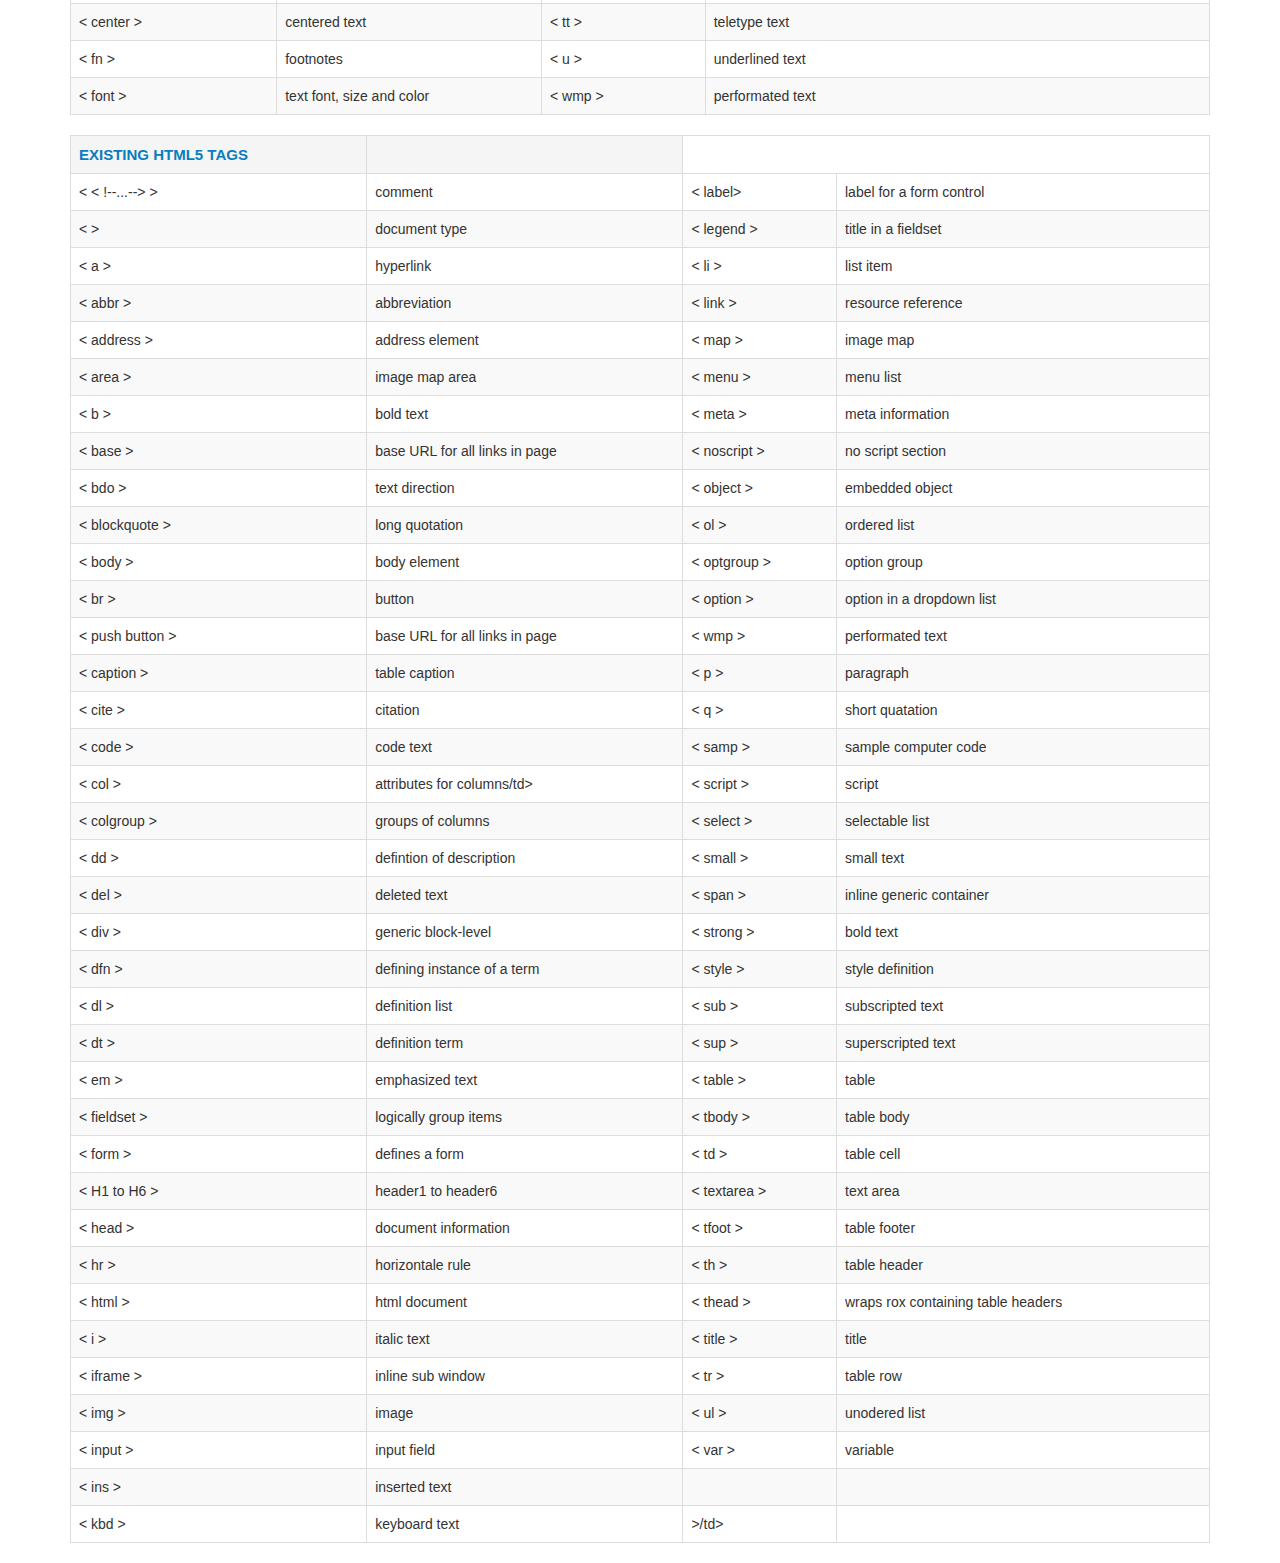
==== commit 9b22ac0c: "placement des liens menu" ====
--- a/index.html
+++ b/index.html
@@ -26,13 +26,13 @@
           <div id="menu" class="row block2">
             <nav class="navbar navbar-inverse fixed col-md-10 col-sm-8 hidden-xs">
                             <ul>
-                                <li><a href="#">Os X</a></li>
-                                <li><a href="#">Unix</a></li>
-                                <li><a href="#">Git</a></li>
-                                <li><a href="#">Vim</a></li>
-                                <li><a href="#">HTML5</a></li>
-                                <li><a href="#">CSS</a></li>
-                                <li><a href="#">Emet</a></li>
+                                <li><a href="http://heysabbinah.github.io/02-cheat-macos/">Os X</a></li>
+                                <li><a href="http://heysabbinah.github.io/03-cheatsheet-unix/">Unix</a></li>
+                                <li><a href="http://heysabbinah.github.io/04-cheatsheet-git-github/">Git</a></li>
+                                <li><a href="http://heysabbinah.github.io/05-cheatsheet-vim/">Vim</a></li>
+                                <li><a href="http://heysabbinah.github.io/08-cheatsheet-html/">HTML5</a></li>
+                                <li><a href="http://heysabbinah.github.io/09-cheatsheet-css/">CSS</a></li>
+                                <li><a href="#">Emmet</a></li>
                                 <li><a href="#">Porfolio</a></li>
                             </ul>
                     </nav>
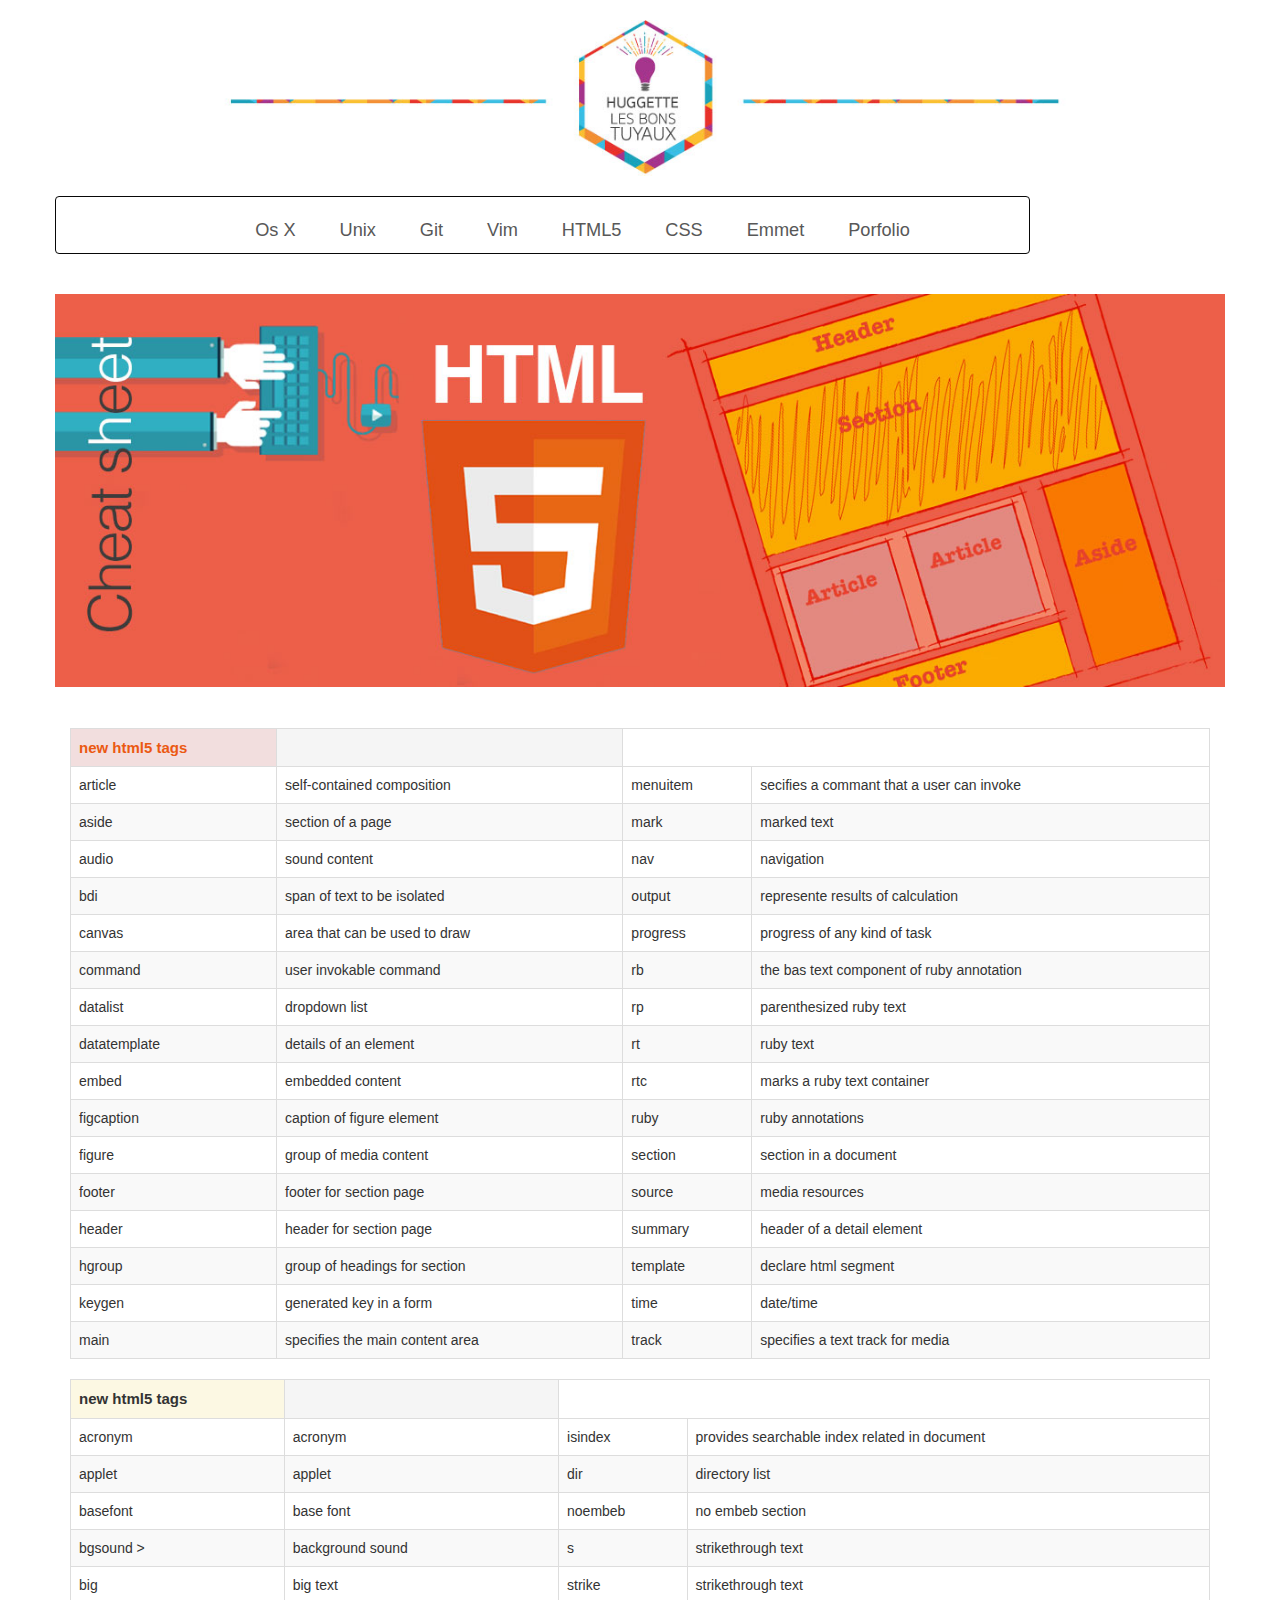
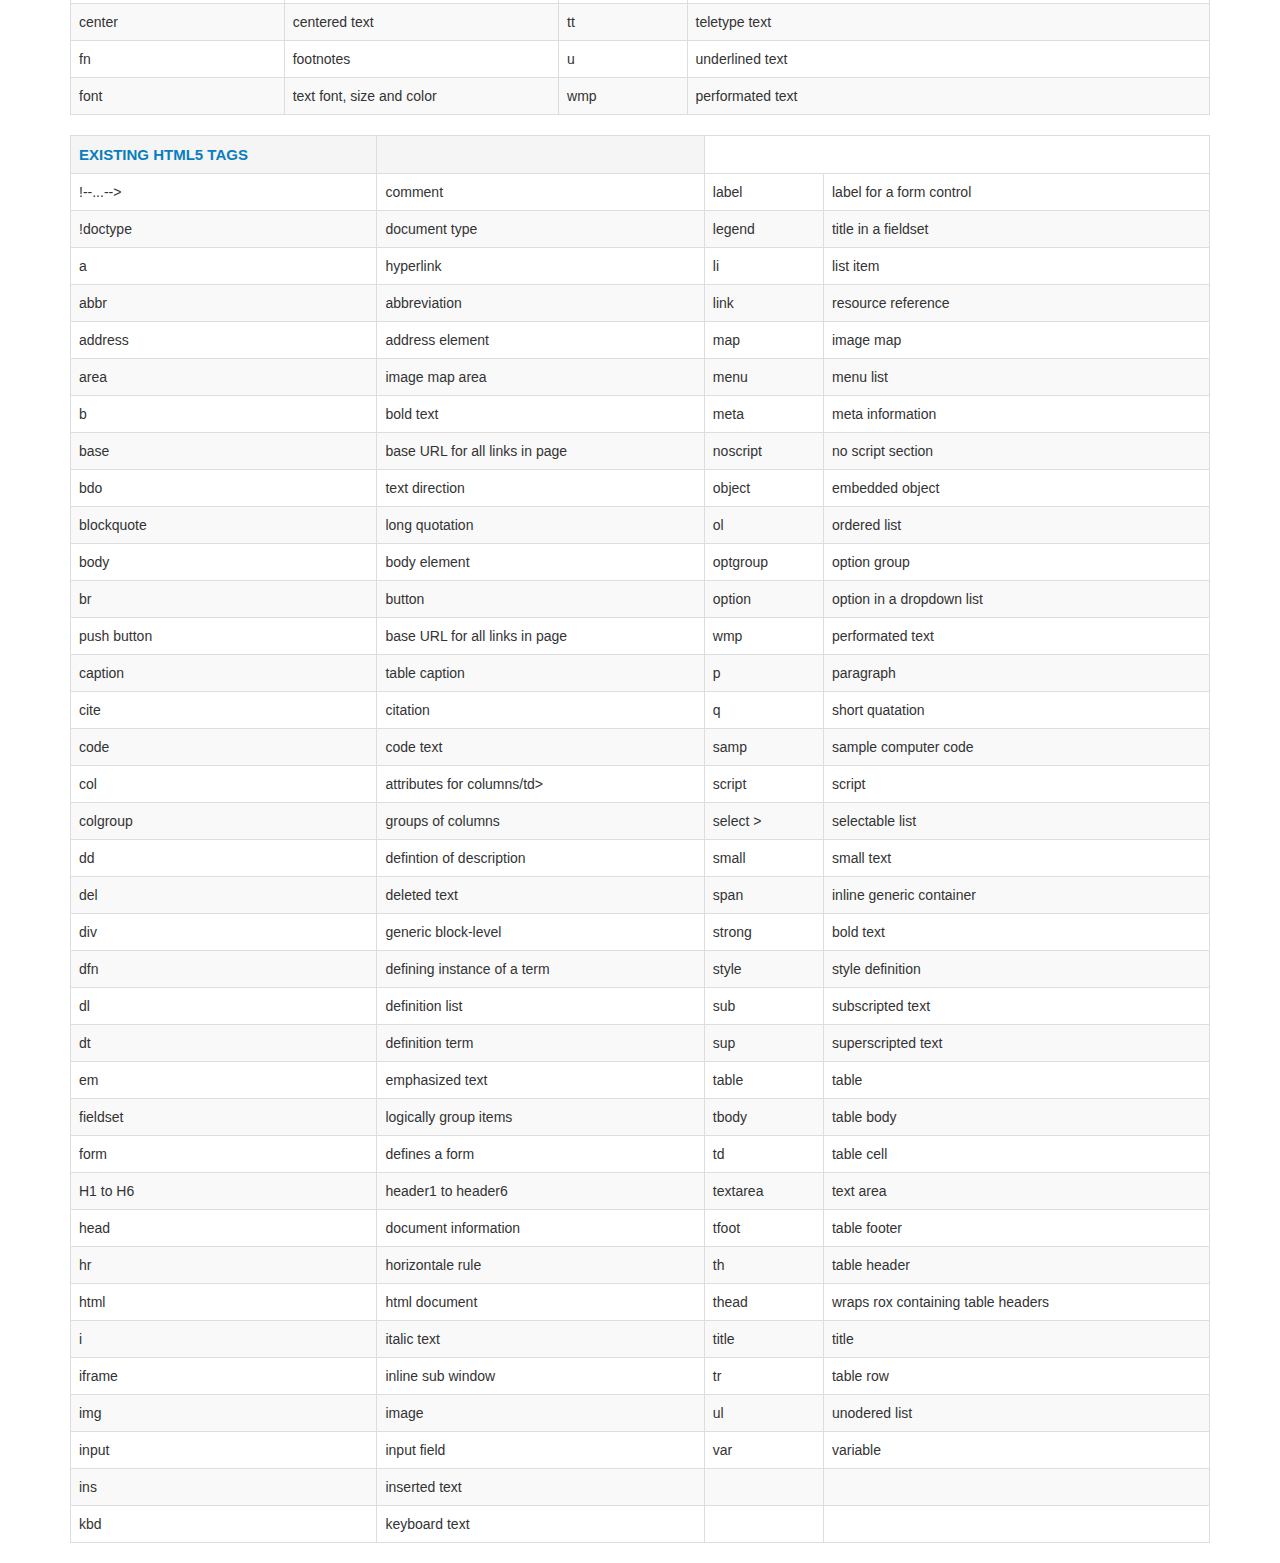
==== commit d4977a0b: "correction validation w3c" ====
--- a/index.html
+++ b/index.html
@@ -45,14 +45,13 @@
             <div id="menu2" class="hidden-md hidden-lg"><!-- ici menu afficher en block pr smartphone  -->
                         <div class="hidden-lg">
                             <div class="hidden-sm">
-                                <button type="button" class="btn btn-default btn-group-lg btn-block"><a href ="#">Os X</a></button>
-                                <button type="button" class="btn btn-default btn-group-lg btn-block"><a href ="#">Unix</a></button>
-                                <button type="button" class="btn btn-default btn-group-lg btn-block"><a href ="#">Git</a></button>
-                                <button type="button" class="btn btn-default btn-group-lg btn-block"><a href ="#">Vim</a></button>
-                                <button type="button" class="btn btn-default btn-group-lg btn-block"><a href ="#">Html5</a></button>
-                                <button type="button" class="btn btn-default btn-group-lg btn-block"><a href ="#">Css</a></button>
-                                <button type="button" class="btn btn-default btn-group-lg btn-block"><a href ="#">Emmet</a></button>
-                                <button type="button" class="btn btn-default btn-group-lg btn-block"><a href ="#">Portfolio</a></button>
+                                <a href ="#"><button type="button" class="btn btn-default btn-group-lg btn-block">macosX</button></a>
+                                <a href ="#"><button type="button" class="btn btn-default btn-group-lg btn-block">Unix</button></a>
+                                <a href ="#"><button type="button" class="btn btn-default btn-group-lg btn-block">Git</button></a>
+                                <a href ="#"><button>Html5</button></a>
+                                <a href ="#"><button type="button" class="btn btn-default btn-group-lg btn-block">Css</button></a>
+                                <a href ="#"><button type="button" class="btn btn-default btn-group-lg btn-block">Emmet</button></a>
+                                <a href ="#"><button type="button" class="btn btn-default btn-group-lg btn-block">Porfolio</button></a>
 
                             </div><!-- fin hidden sm  -->
                         </div><!-- fin hidden lg  -->
@@ -60,7 +59,7 @@
 
 <!--//////////////////////////////// Zone secondaire  ////////////////////////////////////////-->
 
-            <div id="table-responsive"class="col-lg-12 col-md-12 sm-4">
+            <div id="table-responsive" class="col-lg-12 col-md-12 sm-4">
                 <table class="table table-striped table-bordered table-dotted .table-responsive">
                         <tbody>
                             <tr>
@@ -68,99 +67,99 @@
                                  <th></th>
                             </tr>
                             <tr>
-                                  <td>< article ></td>
+                                  <td>article</td>
                                   <td>self-contained composition</td>
-                                  <td>< menuitem ></td>
+                                  <td>menuitem</td>
                                   <td>secifies a commant that a user can invoke</td>
                             </tr>
                             <tr>
-                                  <td>< aside ></td>
+                                  <td>aside</td>
                                   <td>section of a page</td>
-                                  <td>< mark ></td>
+                                  <td>mark</td>
                                   <td>marked text</td>
                             </tr>
                             <tr>
-                                  <td>< audio ></td>
+                                  <td>audio</td>
                                   <td>sound content</td>
-                                  <td>< nav ></td>
+                                  <td>nav</td>
                                   <td>navigation</td>
                             </tr>
                             <tr>
-                                  <td>< bdi ></td>
+                                  <td>bdi</td>
                                   <td>span of text to be isolated</td>
-                                  <td>< output ></td>
+                                  <td>output</td>
                                   <td>represente results of calculation</td>
                             </tr>
                             <tr>
-                                  <td>< canvas ></td>
+                                  <td>canvas</td>
                                   <td>area that can be used to draw</td>
-                                  <td>< progress ></td>
+                                  <td>progress</td>
                                   <td>progress of any kind of task</td>
                             </tr>
                             <tr>
-                                  <td>< command ></td>
+                                  <td>command</td>
                                   <td>user invokable command</td>
-                                  <td>< rb ></td>
+                                  <td>rb</td>
                                   <td>the bas text component of ruby annotation</td>
                             </tr>
                             <tr>
-                                  <td>< datalist ></td>
+                                  <td>datalist</td>
                                   <td>dropdown list</td>
-                                  <td>< rp ></td>
+                                  <td>rp</td>
                                   <td>parenthesized ruby text</td>
                             </tr>
                             <tr>
-                                  <td>< datatemplate ></td>
+                                  <td>datatemplate</td>
                                   <td>details of an element</td>
-                                  <td>< rt ></td>
+                                  <td>rt</td>
                                   <td>ruby text</td>
                             </tr>
                             <tr>
-                                  <td>< embed ></td>
+                                  <td>embed</td>
                                   <td>embedded content </td>
-                                  <td>< rtc ></td>
+                                  <td>rtc</td>
                                   <td>marks a ruby text container</td>
                             </tr>
                             <tr>
-                                  <td>< figcaption ></td>
+                                  <td>figcaption</td>
                                   <td>caption of figure element </td>
-                                  <td>< ruby ></td>
+                                  <td>ruby</td>
                                   <td>ruby annotations</td>
                             </tr>
                             <tr>
-                                  <td>< figure ></td>
+                                  <td>figure</td>
                                   <td>group of media content </td>
-                                  <td>< section ></td>
+                                  <td>section</td>
                                   <td>section in a document</td>
                             </tr>
                             <tr>
-                                  <td>< footer ></td>
+                                  <td>footer</td>
                                   <td>footer for section page </td>
-                                  <td>< source ></td>
+                                  <td>source</td>
                                   <td>media resources</td>
                             </tr>
                             <tr>
-                                  <td>< header ></td>
+                                  <td>header</td>
                                   <td>header for section page </td>
-                                  <td>< summary  ></td>
+                                  <td>summary</td>
                                   <td>header of a detail element</td>
                             </tr>
                             <tr>
-                                  <td>< hgroup ></td>
+                                  <td>hgroup</td>
                                   <td>group of headings for section </td>
-                                  <td>< template ></td>
+                                  <td>template</td>
                                   <td>declare html segment</td>
                             </tr>
                             <tr>
-                                  <td>< keygen ></td>
+                                  <td>keygen</td>
                                   <td>generated key in a form </td>
-                                  <td>< time ></td>
-                                  <td> date/time </td>
-                            </tr>
-                            <tr>
-                                  <td>< main ></td>
+                                  <td>time</td>
+                                  <td>date/time</td>
+                            </tr>
+                            <tr>
+                                  <td>main</td>
                                   <td>specifies the main content area </td>
-                                  <td>< track ></td>
+                                  <td>track</td>
                                   <td>specifies a text track for media</td>
                             </tr>
 
@@ -174,51 +173,51 @@
                                             <th></th>
                                        </tr>
                                        <tr>
-                                             <td>< acronym ></td>
                                              <td>acronym</td>
-                                             <td>< isindex ></td>
+                                             <td>acronym</td>
+                                             <td>isindex</td>
                                              <td>provides searchable index related in document</td>
                                        </tr>
                                        <tr>
-                                             <td>< applet ></td>
                                              <td>applet</td>
-                                             <td>< dir ></td>
+                                             <td>applet</td>
+                                             <td>dir</td>
                                              <td>directory list</td>
                                        </tr>
                                        <tr>
-                                             <td>< basefont ></td>
+                                             <td>basefont</td>
                                              <td>base font</td>
-                                             <td>< noembeb ></td>
+                                             <td>noembeb</td>
                                              <td>no embeb section</td>
                                        </tr>
                                        <tr>
-                                             <td>< bgsound ></td>
+                                             <td>bgsound ></td>
                                              <td>background sound</td>
-                                             <td>< s ></td>
+                                             <td>s</td>
                                              <td>strikethrough text</td>
                                        </tr>
                                        <tr>
-                                             <td>< big ></td>
+                                             <td>big</td>
                                              <td>big text</td>
-                                             <td>< strike ></td>
+                                             <td>strike</td>
                                              <td>strikethrough text</td>
                                        </tr>
                                        <tr>
-                                             <td>< center ></td>
+                                             <td>center</td>
                                              <td>centered text</td>
-                                             <td>< tt ></td>
+                                             <td>tt</td>
                                              <td>teletype text</td>
                                        </tr>
                                        <tr>
-                                             <td>< fn ></td>
+                                             <td>fn</td>
                                              <td>footnotes</td>
-                                             <td>< u ></td>
+                                             <td>u</td>
                                              <td>underlined text</td>
                                        </tr>
                                        <tr>
-                                             <td>< font ></td>
+                                             <td>font</td>
                                              <td>text font, size and color</td>
-                                             <td>< wmp ></td>
+                                             <td>wmp</td>
                                              <td>performated text</td>
                                        </tr>
 
@@ -231,225 +230,225 @@
                                                        <th></th>
                                                   </tr>
                                                   <tr>
-                                                        <td>< < !--...--> ></td>
+                                                        <td>!--...--></td>
                                                         <td>comment</td>
-                                                        <td>< label></td>
+                                                        <td>label</td>
                                                         <td>label for a form control</td>
                                                   </tr>
                                                   <tr>
-                                                        <td>< <!doctype> ></td>
+                                                        <td>!doctype</td>
                                                         <td>document type</td>
-                                                        <td>< legend ></td>
+                                                        <td>legend</td>
                                                         <td>title in a fieldset</td>
                                                   </tr>
                                                   <tr>
-                                                        <td>< a ></td>
+                                                        <td>a</td>
                                                         <td>hyperlink</td>
-                                                        <td>< li ></td>
+                                                        <td>li</td>
                                                         <td>list item</td>
                                                   </tr>
                                                   <tr>
-                                                        <td>< abbr ></td>
+                                                        <td>abbr</td>
                                                         <td>abbreviation</td>
-                                                        <td>< link ></td>
+                                                        <td>link</td>
                                                         <td>resource reference</td>
                                                   </tr>
                                                   <tr>
-                                                        <td>< address ></td>
+                                                        <td>address</td>
                                                         <td>address element</td>
-                                                        <td>< map ></td>
+                                                        <td>map</td>
                                                         <td>image map</td>
                                                   </tr>
                                                   <tr>
-                                                        <td>< area ></td>
+                                                        <td>area</td>
                                                         <td>image map area</td>
-                                                        <td>< menu ></td>
+                                                        <td>menu</td>
                                                         <td>menu list</td>
                                                   </tr>
                                                   <tr>
-                                                        <td>< b ></td>
+                                                        <td>b</td>
                                                         <td>bold text</td>
-                                                        <td>< meta ></td>
+                                                        <td>meta</td>
                                                         <td>meta information</td>
                                                   </tr>
                                                   <tr>
-                                                        <td>< base ></td>
+                                                        <td>base</td>
                                                         <td>base URL for all links in page</td>
-                                                        <td>< noscript ></td>
+                                                        <td>noscript</td>
                                                         <td>no script section</td>
                                                   </tr>
                                                   <tr>
-                                                        <td>< bdo ></td>
+                                                        <td>bdo</td>
                                                         <td>text direction</td>
-                                                        <td>< object ></td>
+                                                        <td>object</td>
                                                         <td>embedded object</td>
                                                   </tr>
                                                   <tr>
-                                                        <td>< blockquote ></td>
+                                                        <td>blockquote</td>
                                                         <td>long quotation</td>
-                                                        <td>< ol ></td>
+                                                        <td>ol</td>
                                                         <td>ordered list</td>
                                                   </tr>
                                                   <tr>
-                                                        <td>< body ></td>
+                                                        <td>body</td>
                                                         <td>body element</td>
-                                                        <td>< optgroup ></td>
+                                                        <td>optgroup</td>
                                                         <td>option group</td>
                                                   </tr>
                                                   <tr>
-                                                        <td>< br ></td>
+                                                        <td>br</td>
                                                         <td>button</td>
-                                                        <td>< option ></td>
+                                                        <td>option</td>
                                                         <td>option in a dropdown list</td>
                                                   </tr>
                                                   <tr>
-                                                        <td>< push button ></td>
+                                                        <td>push button</td>
                                                         <td>base URL for all links in page</td>
-                                                        <td>< wmp ></td>
+                                                        <td>wmp</td>
                                                         <td>performated text</td>
                                                   </tr>
                                                   <tr>
-                                                        <td>< caption ></td>
+                                                        <td>caption</td>
                                                         <td>table caption</td>
-                                                        <td>< p ></td>
+                                                        <td>p</td>
                                                         <td>paragraph</td>
                                                   </tr>
                                                   <tr>
-                                                        <td>< cite ></td>
+                                                        <td>cite</td>
                                                         <td>citation</td>
-                                                        <td>< q ></td>
+                                                        <td>q</td>
                                                         <td>short quatation</td>
                                                   </tr>
                                                   <tr>
-                                                        <td>< code ></td>
+                                                        <td>code</td>
                                                         <td>code text</td>
-                                                        <td>< samp ></td>
+                                                        <td>samp</td>
                                                         <td>sample computer code</td>
                                                   </tr>
                                                   <tr>
-                                                        <td>< col ></td>
+                                                        <td>col</td>
                                                         <td>attributes for columns/td>
-                                                        <td>< script ></td>
                                                         <td>script</td>
-                                                  </tr>
-                                                  <tr>
-                                                        <td>< colgroup ></td>
+                                                        <td>script</td>
+                                                  </tr>
+                                                  <tr>
+                                                        <td>colgroup</td>
                                                         <td>groups of columns</td>
-                                                        <td>< select ></td>
+                                                        <td>select ></td>
                                                         <td>selectable list</td>
                                                   </tr>
                                                   <tr>
-                                                        <td>< dd ></td>
+                                                        <td>dd</td>
                                                         <td>defintion of description</td>
-                                                        <td>< small ></td>
+                                                        <td>small</td>
                                                         <td>small text</td>
                                                   </tr>
                                                   <tr>
-                                                        <td>< del ></td>
+                                                        <td>del</td>
                                                         <td>deleted text</td>
-                                                        <td>< span ></td>
+                                                        <td>span</td>
                                                         <td>inline generic container</td>
                                                   </tr>
                                                   <tr>
-                                                        <td>< div ></td>
+                                                        <td>div</td>
                                                         <td>generic block-level</td>
-                                                        <td>< strong ></td>
+                                                        <td>strong</td>
                                                         <td>bold text</td>
                                                   </tr>
                                                   <tr>
-                                                        <td>< dfn ></td>
+                                                        <td>dfn</td>
                                                         <td>defining instance of a term</td>
-                                                        <td>< style ></td>
+                                                        <td>style</td>
                                                         <td>style definition</td>
                                                   </tr>
                                                   <tr>
-                                                        <td>< dl ></td>
+                                                        <td>dl</td>
                                                         <td>definition list</td>
-                                                        <td>< sub ></td>
+                                                        <td>sub</td>
                                                         <td>subscripted text</td>
                                                   </tr>
                                                   <tr>
-                                                        <td>< dt ></td>
+                                                        <td>dt</td>
                                                         <td>definition term</td>
-                                                        <td>< sup ></td>
+                                                        <td>sup</td>
                                                         <td>superscripted text</td>
                                                   </tr>
                                                   <tr>
-                                                        <td>< em ></td>
+                                                        <td>em</td>
                                                         <td>emphasized text</td>
-                                                        <td>< table ></td>
                                                         <td>table</td>
-                                                  </tr>
-                                                  <tr>
-                                                        <td>< fieldset ></td>
+                                                        <td>table</td>
+                                                  </tr>
+                                                  <tr>
+                                                        <td>fieldset</td>
                                                         <td>logically group items</td>
-                                                        <td>< tbody ></td>
+                                                        <td>tbody</td>
                                                         <td>table body</td>
                                                   </tr>
                                                   <tr>
-                                                        <td>< form ></td>
+                                                        <td>form</td>
                                                         <td>defines a form</td>
-                                                        <td>< td ></td>
+                                                        <td>td</td>
                                                         <td>table cell</td>
                                                   </tr>
                                                   <tr>
-                                                        <td>< H1 to H6 ></td>
+                                                        <td>H1 to H6</td>
                                                         <td>header1 to header6</td>
-                                                        <td>< textarea ></td>
+                                                        <td>textarea</td>
                                                         <td>text area</td>
                                                   </tr>
                                                   <tr>
-                                                        <td>< head ></td>
+                                                        <td>head</td>
                                                         <td>document information</td>
-                                                        <td>< tfoot ></td>
+                                                        <td>tfoot</td>
                                                         <td>table footer</td>
                                                   </tr>
                                                   <tr>
-                                                        <td>< hr ></td>
+                                                        <td>hr</td>
                                                         <td>horizontale rule</td>
-                                                        <td>< th ></td>
+                                                        <td>th</td>
                                                         <td>table header</td>
                                                   </tr>
                                                   <tr>
-                                                        <td>< html ></td>
+                                                        <td>html</td>
                                                         <td>html document</td>
-                                                        <td>< thead ></td>
+                                                        <td>thead</td>
                                                         <td>wraps rox containing table headers</td>
                                                   </tr>
                                                   <tr>
-                                                        <td>< i ></td>
+                                                        <td>i</td>
                                                         <td>italic text</td>
-                                                        <td>< title ></td>
                                                         <td>title</td>
-                                                  </tr>
-                                                  <tr>
-                                                        <td>< iframe ></td>
+                                                        <td>title</td>
+                                                  </tr>
+                                                  <tr>
+                                                        <td>iframe</td>
                                                         <td>inline sub window</td>
-                                                        <td>< tr ></td>
+                                                        <td>tr</td>
                                                         <td>table row</td>
                                                   </tr>
                                                   <tr>
-                                                        <td>< img ></td>
+                                                        <td>img</td>
                                                         <td>image</td>
-                                                        <td>< ul ></td>
+                                                        <td>ul</td>
                                                         <td>unodered list</td>
                                                   </tr>
                                                   <tr>
-                                                        <td>< input ></td>
+                                                        <td>input</td>
                                                         <td>input field</td>
-                                                        <td>< var ></td>
+                                                        <td>var</td>
                                                         <td>variable</td>
                                                   </tr>
                                                   <tr>
-                                                        <td>< ins ></td>
+                                                        <td>ins</td>
                                                         <td>inserted text</td>
                                                         <td></td>
                                                         <td></td>
                                                   </tr>
                                                   <tr>
-                                                        <td>< kbd ></td>
+                                                        <td>kbd</td>
                                                         <td>keyboard text</td>
-                                                        <td>>/td>
+                                                        <td></td>
                                                         <td></td>
                                                   </tr>
 
@@ -459,6 +458,9 @@
 
 
                      </div>
+                 </div>
+             </div>
+         
 
 
                 <script type="text/javascript" src="js/bootstrap.js"></script>
